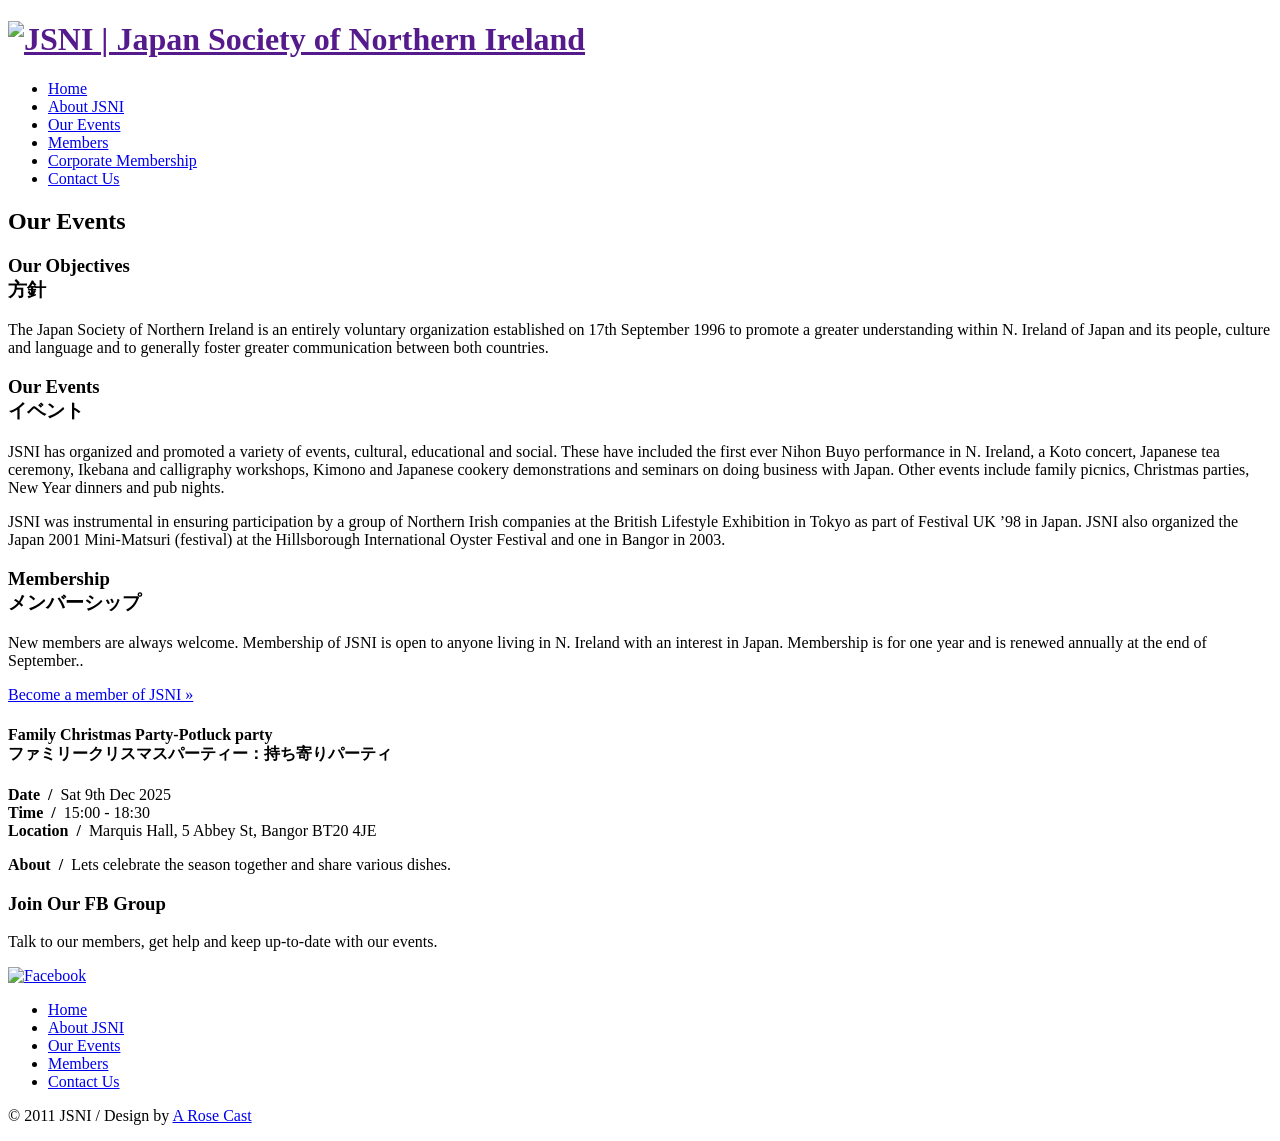
==== about-jsni.html @ 801d1bbb "Xmas update" ====
<!DOCTYPE html PUBLIC "-//W3C//DTD XHTML 1.1//EN" "http://www.w3.org/TR/xhtml11/DTD/xhtml11.dtd">
<html xmlns="http://www.w3.org/1999/xhtml" version="-//W3C//DTD XHTML 1.1//EN" <?php language_attributes('xhtml') ?>
<head profile="http://gmpg.org/xfn/11">
	<title>About Us | Japan Society of Northern Ireland</title>
	
	<meta http-equiv="Content-Type" content="text/html; charset=utf-8" />
	<meta name="description" content="Website for the Japanese Society of Northern Ireland" />


	
	<link rel="stylesheet" type="text/css" media="screen" href="style.css" />
	<link rel="pingback" href="" />
	
</head>

<body>
	<div id="page">
		<div id="header" class="one">
			<h1><a href=""><img src="images/h1_logo.png" alt="JSNI | Japan Society of Northern Ireland" /></a></h1>
		</div>

		<div class="menu">
			<ul>
				<li><a href="http://www.japansociety-ni.org.uk/">Home</a></li>
				<li class="current_page_item"><a href="about-jsni.html">About JSNI</a></li>
				<li><a href="our-events.html">Our Events</a></li>
				<li><a href="members.html">Members</a></li>
				<li><a href="corporate-membership.html">Corporate Membership</a></li>
				<li><a href="contact-us.html">Contact Us</a></li>
			</ul>
		</div><!--Close Menu-->


		<div id="content" class="left">
			<h2>Our Events</h2>
			<div class="entry">
				<h3>Our Objectives<br><span class="japanese">方針</span></h3>
				<p>The Japan Society of Northern Ireland is an entirely voluntary organization established on 17th September 1996 to promote a greater understanding within N. Ireland of Japan and its people, culture and language and to generally foster greater communication between both countries.</p>
				<h3>Our Events<br><span class="japanese">イベント</span></h3>
				<p>JSNI has organized and promoted a variety of events, cultural, educational and social. These have included the first ever Nihon Buyo performance in N. Ireland, a Koto concert, Japanese tea ceremony, Ikebana and calligraphy workshops, Kimono and Japanese cookery demonstrations and seminars on doing business with Japan. Other events include family picnics, Christmas parties, New Year dinners and pub nights.</p>
				<p>JSNI was instrumental in ensuring participation by a group of Northern Irish companies at the British Lifestyle Exhibition in Tokyo as part of Festival UK ’98 in Japan. JSNI also organized the Japan 2001 Mini-Matsuri (festival) at the Hillsborough International Oyster Festival and one in Bangor in 2003.</p>
				<h3>Membership<br><span class="japanese">メンバーシップ</span></h3>
				<p>New members are always welcome. Membership of JSNI is open to anyone living in N. Ireland with an interest in Japan. Membership is for one year and is renewed annually at the end of September..</p>
				<p class="more"><a href="members.html">Become a member of JSNI &raquo;</a></p>
			</div>


		</div><!--Close content-->


		<div id="sidebar">
			
			<div class="entry">
				<h4>Family Christmas Party-Potluck party <br /><span class="japanese">ファミリークリスマスパーティー：持ち寄りパーティ</span></h4>
				<p><span class="title"><b>Date &nbsp;/&nbsp;</b></span> Sat 9th Dec 2025<br />
				<span class="title"><b>Time &nbsp;/&nbsp;</b></span> 15:00 - 18:30 <br />
				<span class="title"><b>Location &nbsp;/&nbsp;</b></span> Marquis Hall, 5 Abbey St, Bangor BT20 4JE</p>
				<p><span class="title"><b>About &nbsp;/&nbsp;</b></span> Lets celebrate the season together and share various dishes.</p>
			</div>
			<!--Close Sidebar-->

			<p> </p>
			
			<div class="pod social">
				<h3>Join Our FB Group</h3>
				<p>Talk to our members, get help and keep up-to-date with our events.</p>
				<p><a href="https://www.facebook.com/groups/japansocietyni/" target="_blank" title="Visit our Facebook Page &raquo;"><img src="images/social_fb.png" alt="Facebook" /></a>
			</div>
		</div><!--Close Sidebar-->
		<p> </p>


		<div id="footer">
			<div id="footerinner">
				<div class="menu">
					<ul>
						<li><a href="http://www.japansociety-ni.org.uk/">Home</a></li>
						<li class="current_page_item"><a href="about-jsni.html">About JSNI</a></li>
						<li><a href="our-events.html">Our Events</a></li>
						<li><a href="members.html">Members</a></li>
						<li><a href="contact-us.html">Contact Us</a></li>
					</ul>
				</div><!--Close Menu-->
				<p>&copy; 2011 JSNI / Design by <a href="http://www.arosecast.com">A Rose Cast</a></p>
			</div>
		</div><!--Close Footer-->

	</div><!--Close Page-->


</body>
</html>
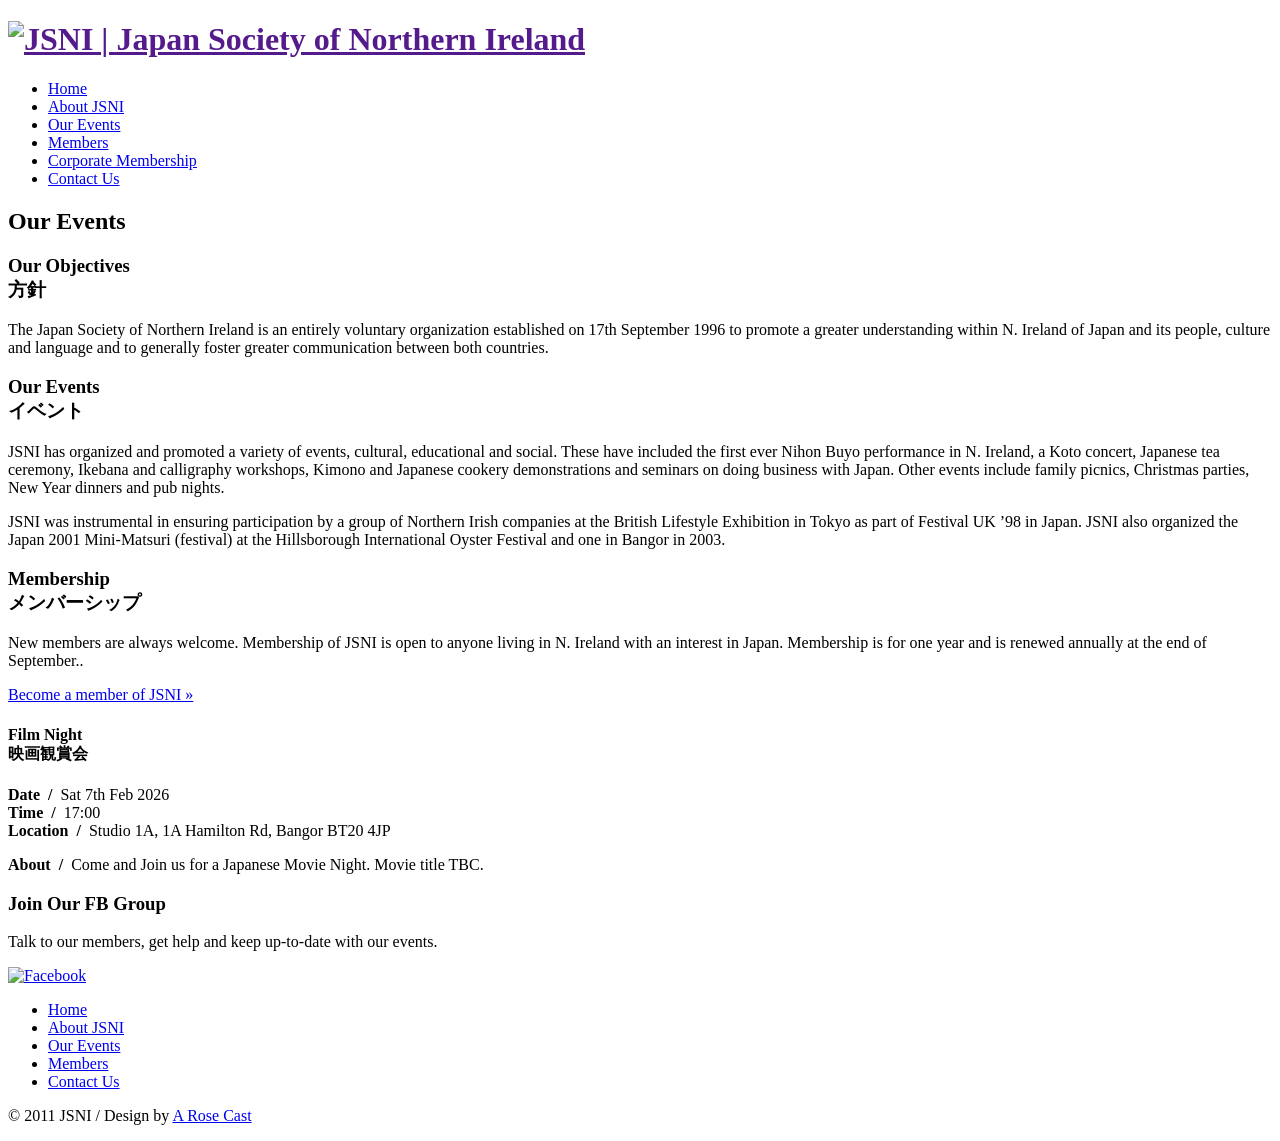
==== commit 8d490da7: "Jan updates" ====
--- a/about-jsni.html
+++ b/about-jsni.html
@@ -51,11 +51,11 @@
 		<div id="sidebar">
 			
 			<div class="entry">
-				<h4>Family Christmas Party-Potluck party <br /><span class="japanese">ファミリークリスマスパーティー：持ち寄りパーティ</span></h4>
-				<p><span class="title"><b>Date &nbsp;/&nbsp;</b></span> Sat 9th Dec 2025<br />
-				<span class="title"><b>Time &nbsp;/&nbsp;</b></span> 15:00 - 18:30 <br />
-				<span class="title"><b>Location &nbsp;/&nbsp;</b></span> Marquis Hall, 5 Abbey St, Bangor BT20 4JE</p>
-				<p><span class="title"><b>About &nbsp;/&nbsp;</b></span> Lets celebrate the season together and share various dishes.</p>
+				<h4>Film Night <br /><span class="japanese">映画観賞会</span></h4>
+				<p><span class="title"><b>Date &nbsp;/&nbsp;</b></span> Sat 7th Feb 2026<br />
+				<span class="title"><b>Time &nbsp;/&nbsp;</b></span> 17:00 <br />
+				<span class="title"><b>Location &nbsp;/&nbsp;</b></span> Studio 1A, 1A Hamilton Rd, Bangor BT20 4JP</p>
+				<p><span class="title"><b>About &nbsp;/&nbsp;</b></span> Come and Join us for a Japanese Movie Night. Movie title TBC.</p>
 			</div>
 			<!--Close Sidebar-->
 
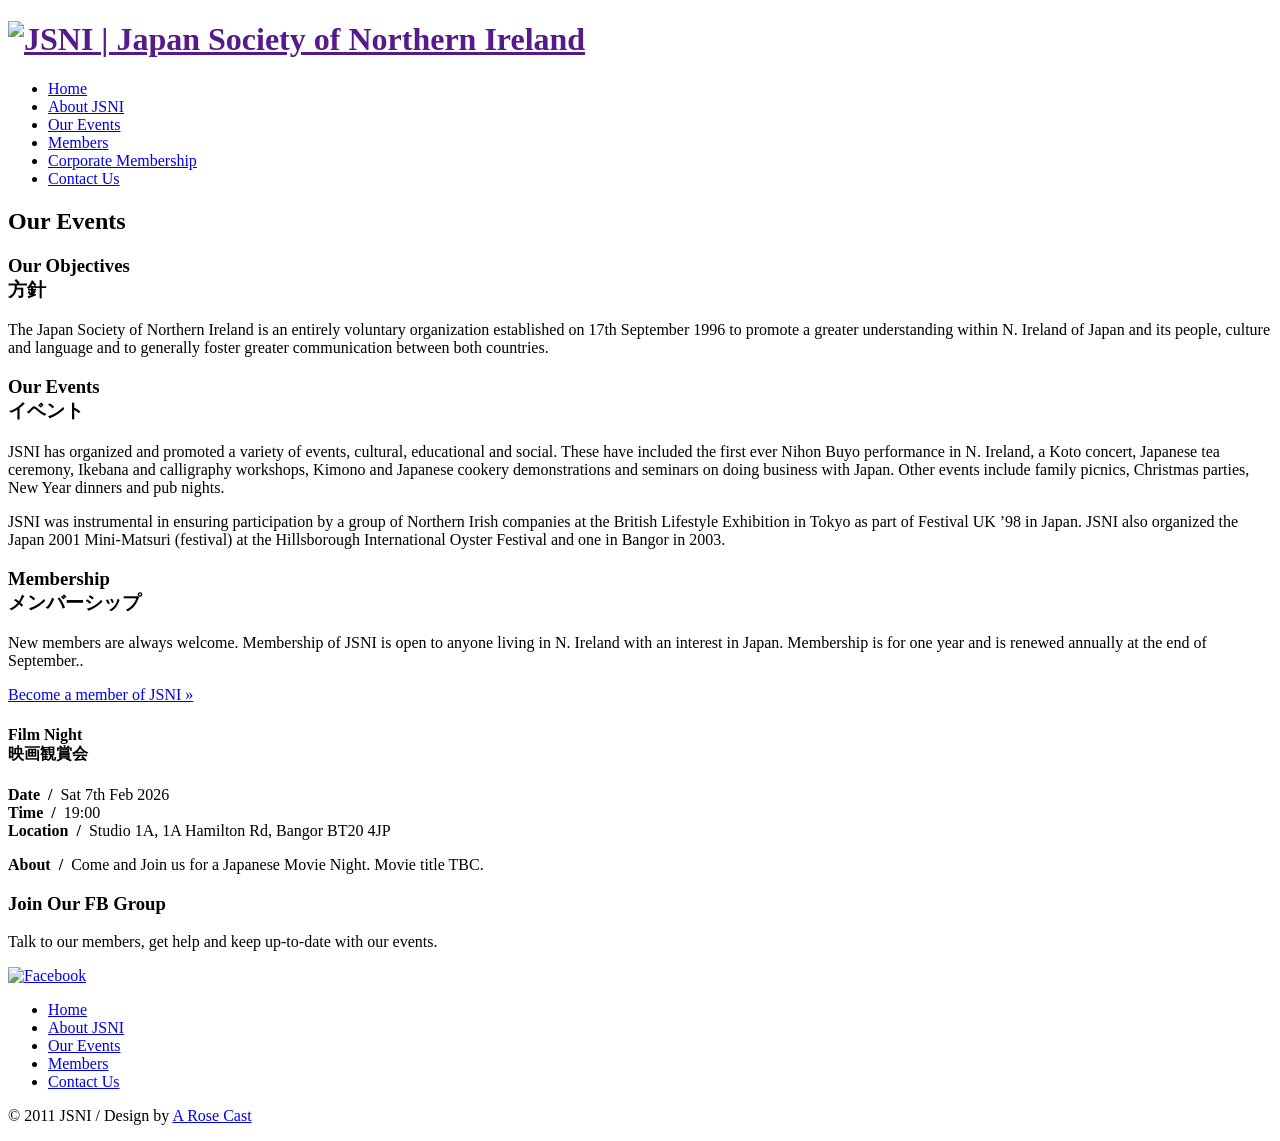
==== commit c6cd4772: "Update about-jsni.html" ====
--- a/about-jsni.html
+++ b/about-jsni.html
@@ -53,7 +53,7 @@
 			<div class="entry">
 				<h4>Film Night <br /><span class="japanese">映画観賞会</span></h4>
 				<p><span class="title"><b>Date &nbsp;/&nbsp;</b></span> Sat 7th Feb 2026<br />
-				<span class="title"><b>Time &nbsp;/&nbsp;</b></span> 17:00 <br />
+				<span class="title"><b>Time &nbsp;/&nbsp;</b></span> 19:00 <br />
 				<span class="title"><b>Location &nbsp;/&nbsp;</b></span> Studio 1A, 1A Hamilton Rd, Bangor BT20 4JP</p>
 				<p><span class="title"><b>About &nbsp;/&nbsp;</b></span> Come and Join us for a Japanese Movie Night. Movie title TBC.</p>
 			</div>
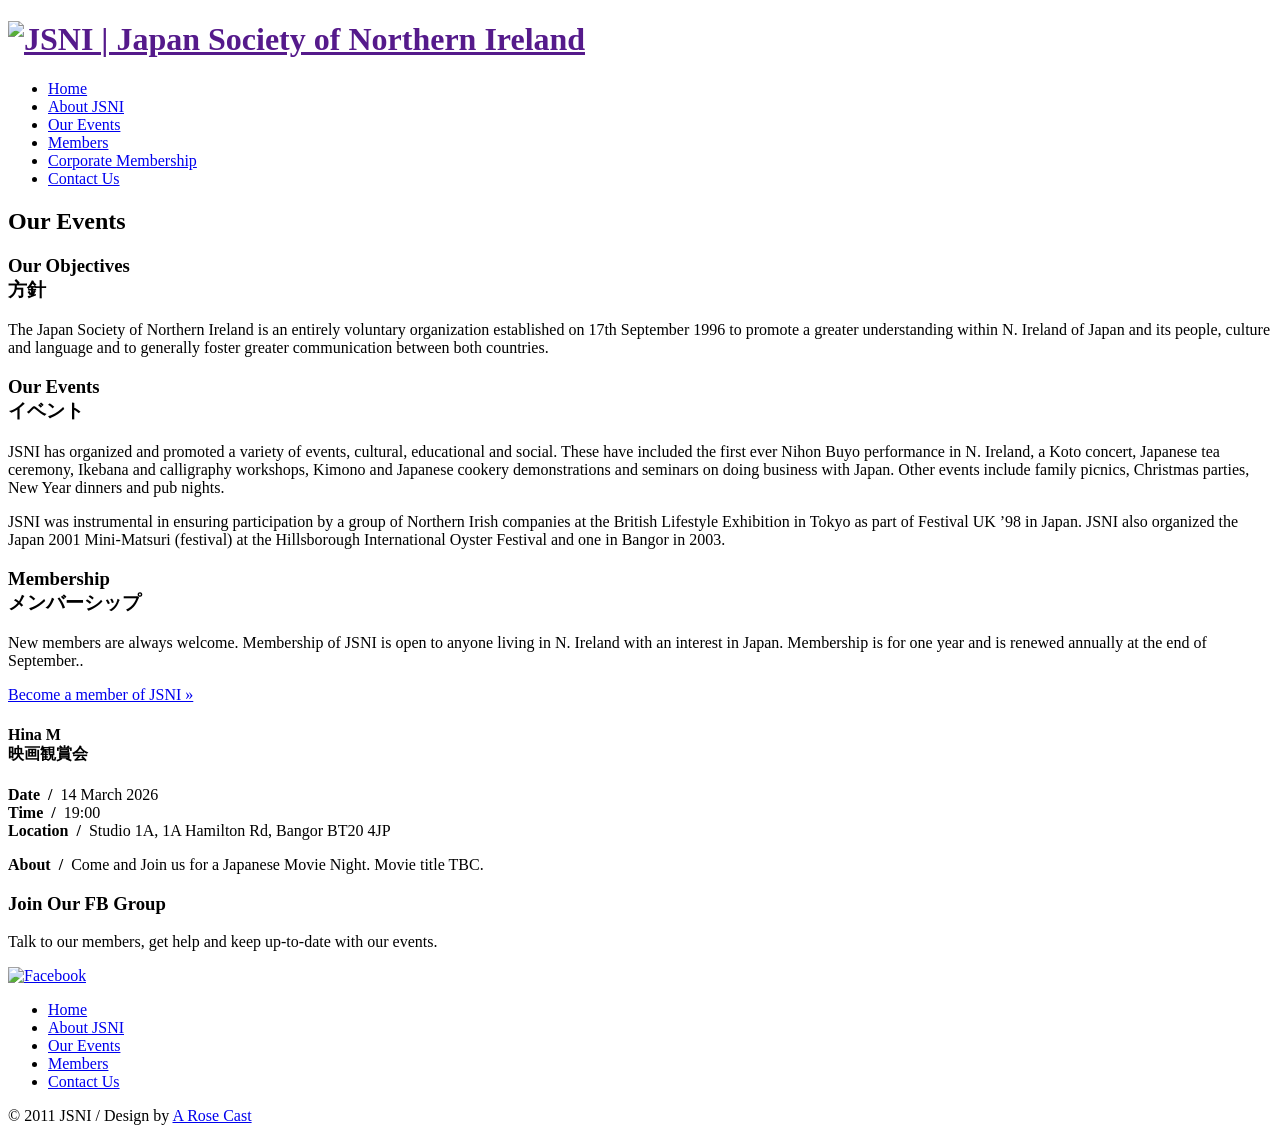
==== commit a2287b6b: "Matsuri update" ====
--- a/about-jsni.html
+++ b/about-jsni.html
@@ -51,8 +51,8 @@
 		<div id="sidebar">
 			
 			<div class="entry">
-				<h4>Film Night <br /><span class="japanese">映画観賞会</span></h4>
-				<p><span class="title"><b>Date &nbsp;/&nbsp;</b></span> Sat 7th Feb 2026<br />
+				<h4>Hina M <br /><span class="japanese">映画観賞会</span></h4>
+				<p><span class="title"><b>Date &nbsp;/&nbsp;</b></span> 14 March 2026<br />
 				<span class="title"><b>Time &nbsp;/&nbsp;</b></span> 19:00 <br />
 				<span class="title"><b>Location &nbsp;/&nbsp;</b></span> Studio 1A, 1A Hamilton Rd, Bangor BT20 4JP</p>
 				<p><span class="title"><b>About &nbsp;/&nbsp;</b></span> Come and Join us for a Japanese Movie Night. Movie title TBC.</p>
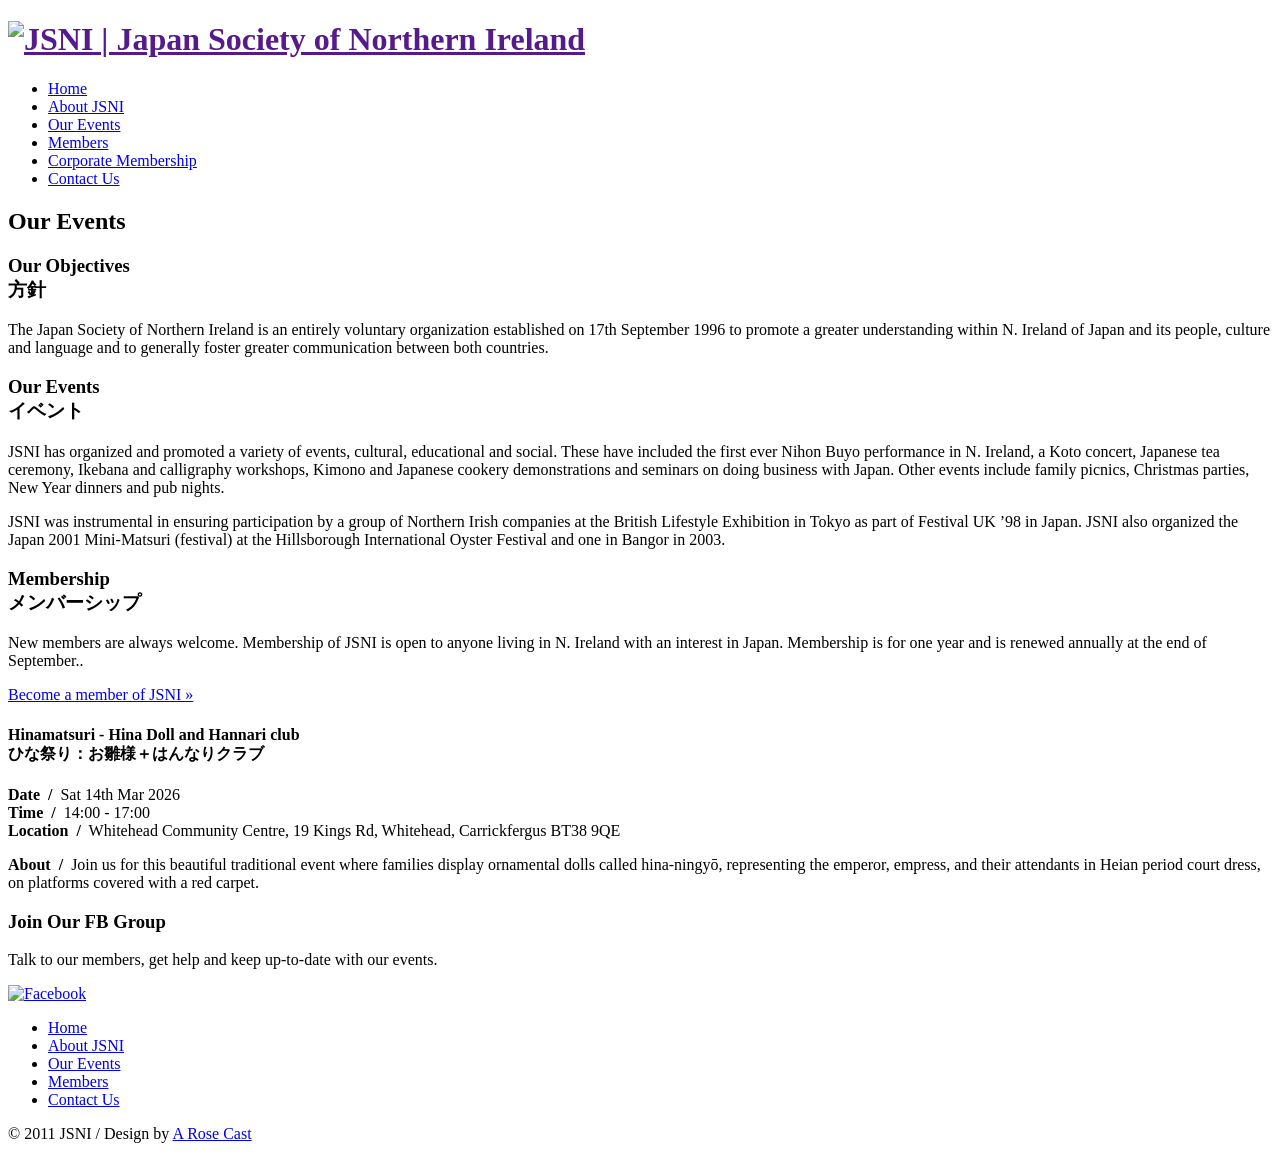
==== commit b6c5c877: "update typo" ====
--- a/about-jsni.html
+++ b/about-jsni.html
@@ -51,11 +51,12 @@
 		<div id="sidebar">
 			
 			<div class="entry">
-				<h4>Hina M <br /><span class="japanese">映画観賞会</span></h4>
-				<p><span class="title"><b>Date &nbsp;/&nbsp;</b></span> 14 March 2026<br />
-				<span class="title"><b>Time &nbsp;/&nbsp;</b></span> 19:00 <br />
-				<span class="title"><b>Location &nbsp;/&nbsp;</b></span> Studio 1A, 1A Hamilton Rd, Bangor BT20 4JP</p>
-				<p><span class="title"><b>About &nbsp;/&nbsp;</b></span> Come and Join us for a Japanese Movie Night. Movie title TBC.</p>
+						<div class="entry">
+				<h4>Hinamatsuri - Hina Doll and Hannari club <br /><span class="japanese">ひな祭り：お雛様＋はんなりクラブ</span></h4>
+				<p><span class="title"><b>Date &nbsp;/&nbsp;</b></span> Sat 14th Mar 2026<br />
+				<span class="title"><b>Time &nbsp;/&nbsp;</b></span> 14:00 - 17:00 <br />
+				<span class="title"><b>Location &nbsp;/&nbsp;</b></span> Whitehead Community Centre, 19 Kings Rd, Whitehead, Carrickfergus BT38 9QE</p>
+				<p><span class="title"><b>About &nbsp;/&nbsp;</b></span> Join us for this beautiful traditional event where families display ornamental dolls called hina-ningyō, representing the emperor, empress, and their attendants in Heian period court dress, on platforms covered with a red carpet.</p>
 			</div>
 			<!--Close Sidebar-->
 
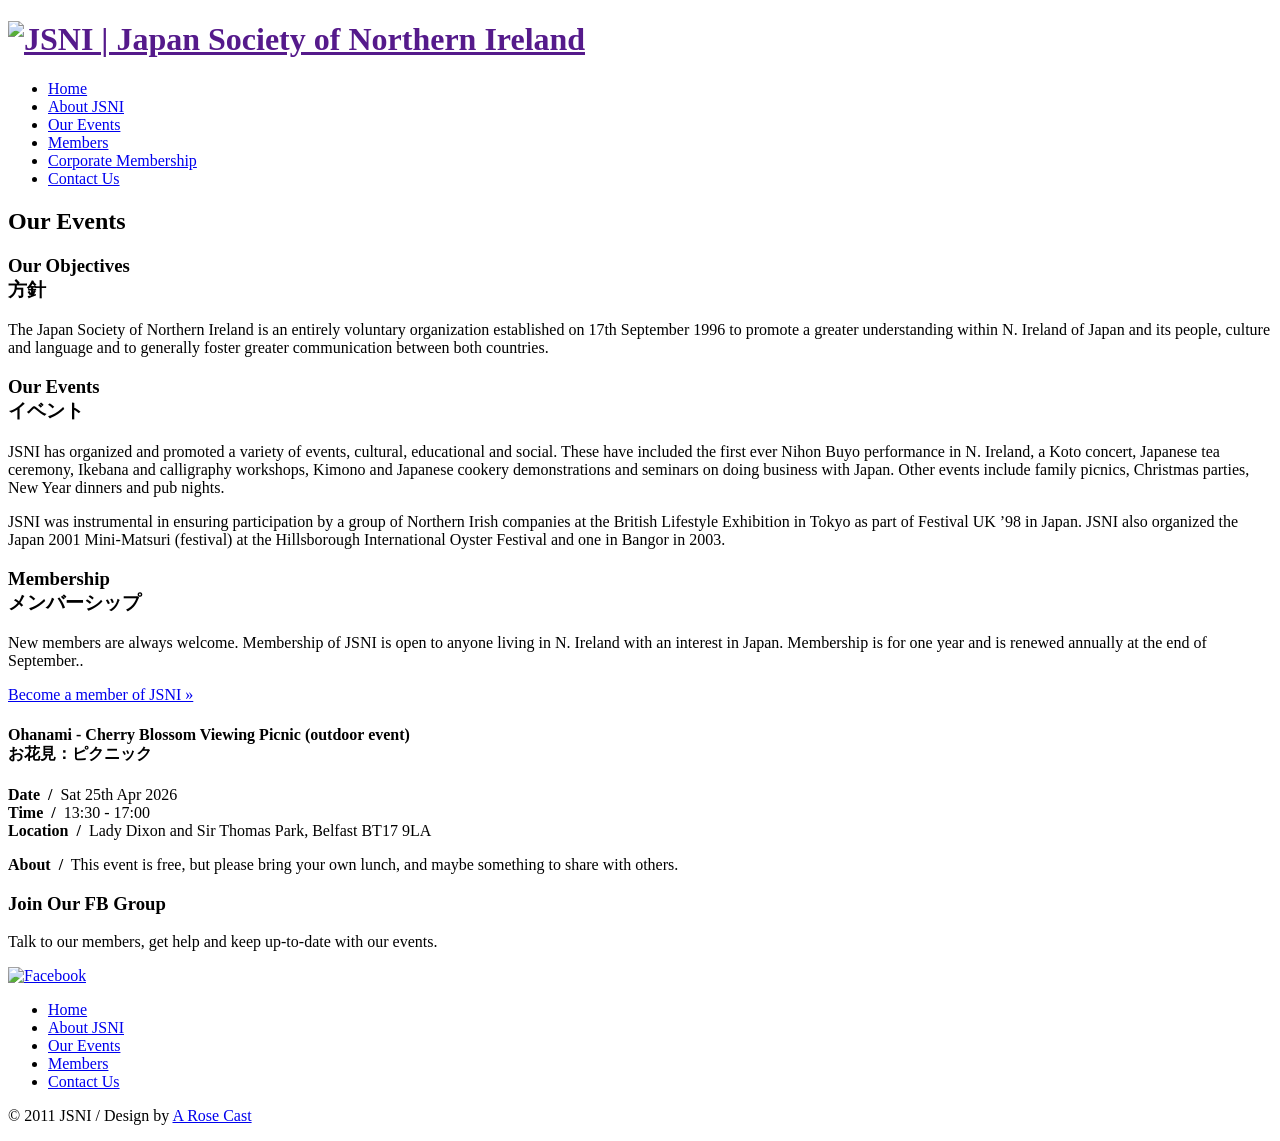
==== commit 6d55284c: "general updates" ====
--- a/about-jsni.html
+++ b/about-jsni.html
@@ -51,12 +51,11 @@
 		<div id="sidebar">
 			
 			<div class="entry">
-						<div class="entry">
-				<h4>Hinamatsuri - Hina Doll and Hannari club <br /><span class="japanese">ひな祭り：お雛様＋はんなりクラブ</span></h4>
-				<p><span class="title"><b>Date &nbsp;/&nbsp;</b></span> Sat 14th Mar 2026<br />
-				<span class="title"><b>Time &nbsp;/&nbsp;</b></span> 14:00 - 17:00 <br />
-				<span class="title"><b>Location &nbsp;/&nbsp;</b></span> Whitehead Community Centre, 19 Kings Rd, Whitehead, Carrickfergus BT38 9QE</p>
-				<p><span class="title"><b>About &nbsp;/&nbsp;</b></span> Join us for this beautiful traditional event where families display ornamental dolls called hina-ningyō, representing the emperor, empress, and their attendants in Heian period court dress, on platforms covered with a red carpet.</p>
+				<h4>Ohanami - Cherry Blossom Viewing Picnic (outdoor event)<br /><span class="japanese">お花見：ピクニック</span> </h4>
+				<p><span class="title"><b>Date &nbsp;/&nbsp;</b></span> Sat 25th Apr 2026<br />
+				<span class="title"><b>Time &nbsp;/&nbsp;</b></span> 13:30 - 17:00 <br />
+				<span class="title"><b>Location &nbsp;/&nbsp;</b></span> Lady Dixon and Sir Thomas Park, Belfast BT17 9LA</p>
+				<p><span class="title"><b>About &nbsp;/&nbsp;</b></span> This event is free, but please bring your own lunch, and maybe something to share with others.</p>
 			</div>
 			<!--Close Sidebar-->
 
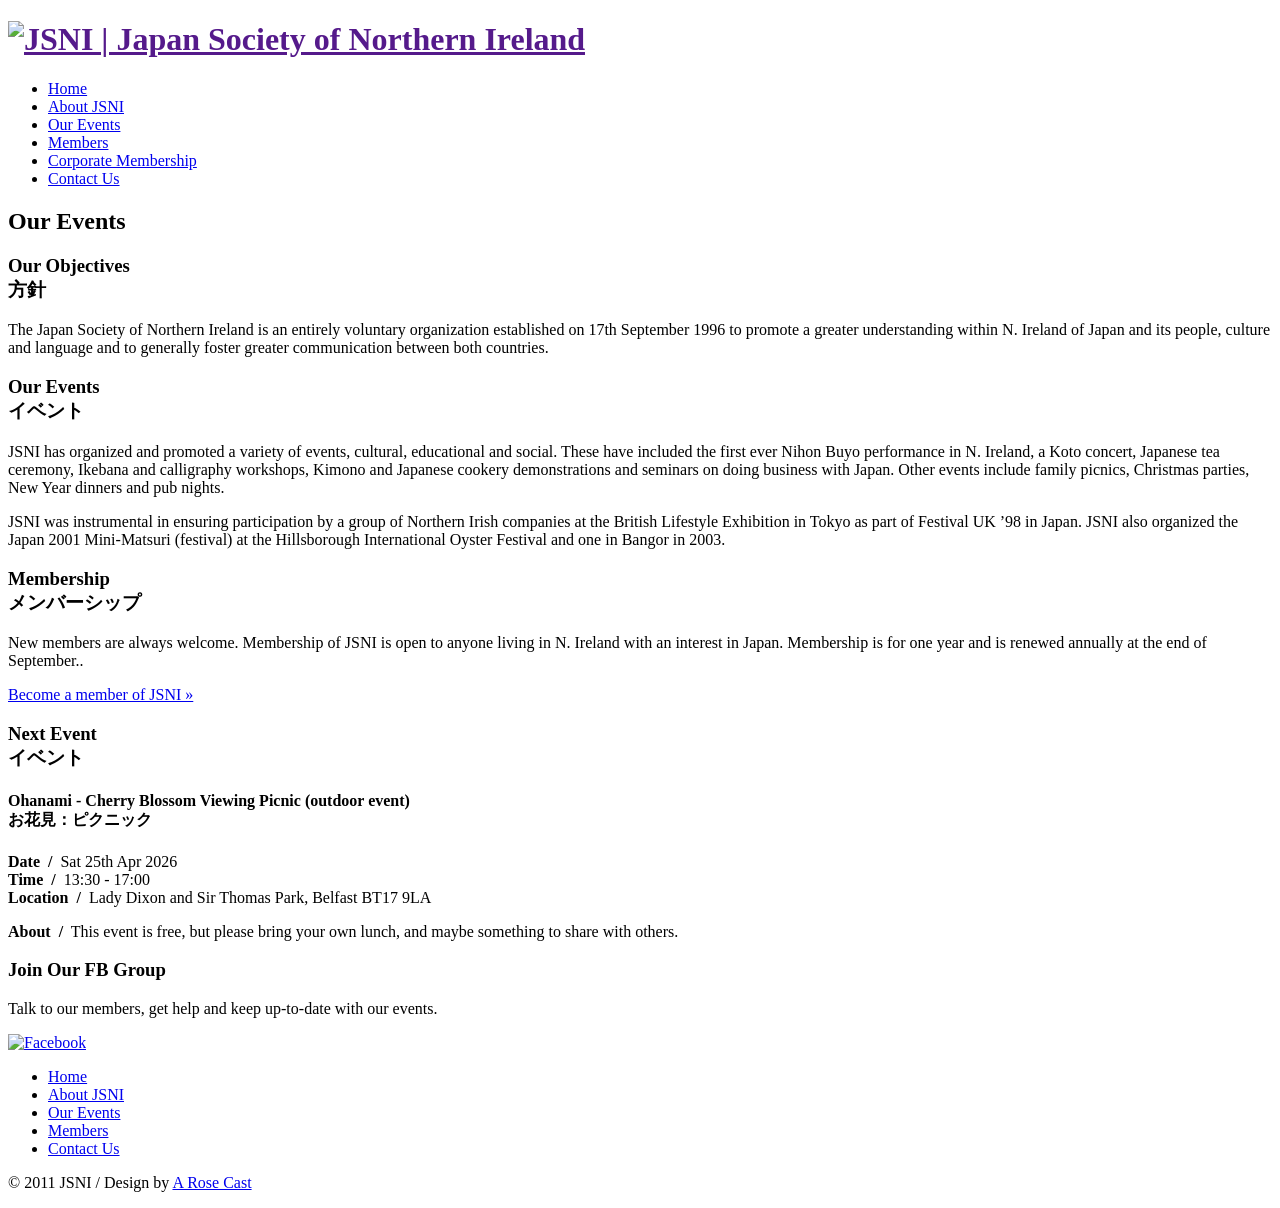
==== commit 890ab899: "Formatting" ====
--- a/about-jsni.html
+++ b/about-jsni.html
@@ -50,6 +50,9 @@
 
 		<div id="sidebar">
 			
+		<div class="pod entry">
+				<h3>Next Event<br /><span class="japanese">イベント</span></h3>
+				
 			<div class="entry">
 				<h4>Ohanami - Cherry Blossom Viewing Picnic (outdoor event)<br /><span class="japanese">お花見：ピクニック</span> </h4>
 				<p><span class="title"><b>Date &nbsp;/&nbsp;</b></span> Sat 25th Apr 2026<br />
